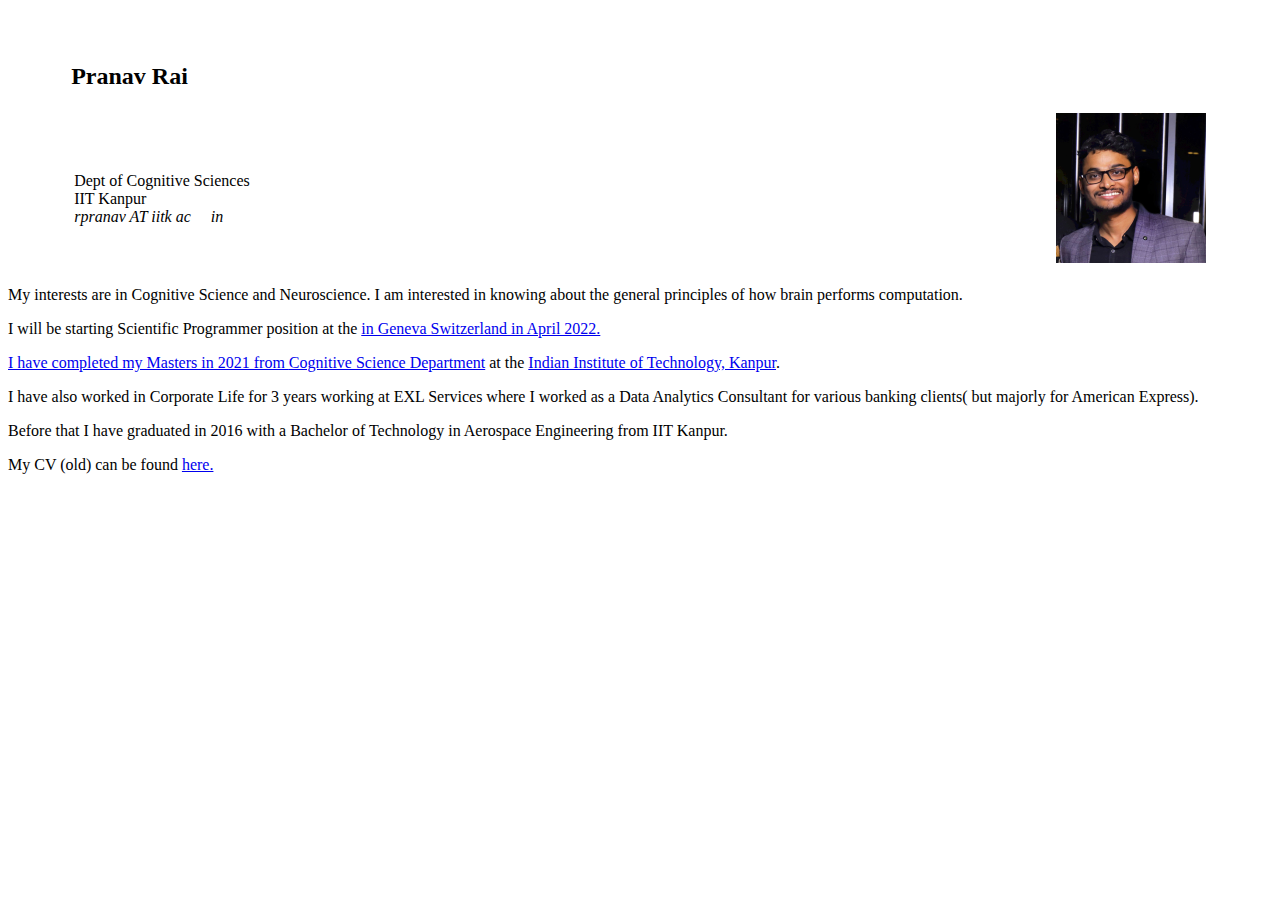
==== index.html @ bbc8642e "Update index.html" ====
<!DOCTYPE html>
<html>
<head>
<title>Pranav's Website</title>
<link rel="stylesheet" type="text/css" media="all" href="stylesheet.css" />
</head>

<div>

<h2 style="margin-left:5%; margin-top:5%;">Pranav Rai</h2>

<table style="width:90%; margin-left:5%; margin-right:5%; "><tr><td><p><br>
Dept of Cognitive Sciences <br>
IIT Kanpur<br>
<em>rpranav</em><em> AT </em><i>iitk ac</i><em> &nbsp;&nbsp;&nbsp; </em><i>in</i>  </p>
 </td><td style="text-align:right"> <img width=150 height=150 id="_x0000_i1025"
src="Picture%20of%20me.jpg"></td>
</tr>
<table>



<div>
<p> My interests are in Cognitive Science and Neuroscience. I am interested in knowing about the general principles of how brain performs computation. </p>

<p> I will be starting Scientific Programmer position at the <a href="https://www.epfl.ch/research/domains/bluebrain/" Blue Brain Project </a> in Geneva Switzerland in April 2022. </p>
<p> I have completed my Masters in 2021 from <a href="https://www.cgs.iitk.ac.in/">Cognitive Science Department</a> at the <a href="iitk.ac.in/">Indian Institute of Technology, Kanpur</a>. </p>

<p> I have also worked in Corporate Life for 3 years working at EXL Services where I worked as a Data Analytics Consultant for various banking clients( but majorly for American Express).</p>

<p> Before that I have graduated in 2016 with a Bachelor of Technology in Aerospace Engineering from IIT Kanpur.</p>

<p>My CV (old) can be found <a href='resume.pdf'>here.</a></p>

</div>

</body>

</html>
---- stylesheet.css ----
.sidebar{
    margin-top: 10%;    
/*    width: 80%;
*/    position: fixed;
    height: 5%;
    background-color: #f1f1f1;
    visibility: normal;
    margin-left: auto;
  	margin-right: auto;
}

.alphabets{
	background-color: #5B84B1FF;
	font-size: 30vh;
	text-align: center;

}

#sator{
	margin-top: 40;    
/*    width: 80%;
  position: fixed;*/
    height: 5%;
    visibility: normal;
    /*margin-left: 5%;*/
  	margin-right: 5%;
  	/*background-color: rgb(255,255,0);*/
  	/*align-self: center; */
}

#user_input{
	margin-top: 20vh;
	/*margin-left: 30vh;*/
	margin: auto;

/*	height: 20vh;
	width: 40vh*/
}

#submit_row{
	margin: auto;
	text-align: center;
}
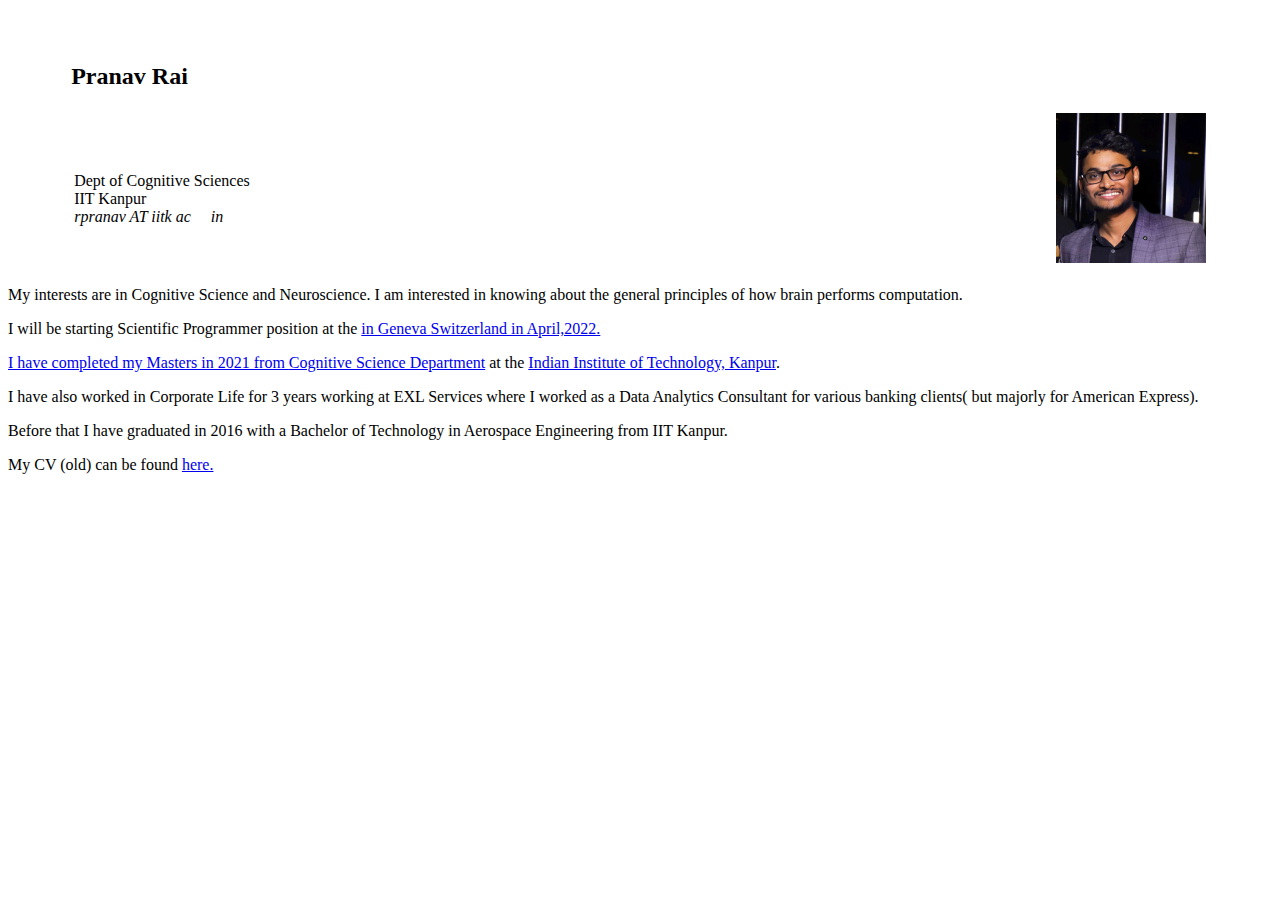
==== commit 4165da04: "Update index.html" ====
--- a/index.html
+++ b/index.html
@@ -24,7 +24,7 @@
 <div>
 <p> My interests are in Cognitive Science and Neuroscience. I am interested in knowing about the general principles of how brain performs computation. </p>
 
-<p> I will be starting Scientific Programmer position at the <a href="https://www.epfl.ch/research/domains/bluebrain/" Blue Brain Project </a> in Geneva Switzerland in April 2022. </p>
+<p> I will be starting Scientific Programmer position at the <a href="https://www.epfl.ch/research/domains/bluebrain/" Blue Brain Project </a> in Geneva Switzerland in April,2022. </p>
 <p> I have completed my Masters in 2021 from <a href="https://www.cgs.iitk.ac.in/">Cognitive Science Department</a> at the <a href="iitk.ac.in/">Indian Institute of Technology, Kanpur</a>. </p>
 
 <p> I have also worked in Corporate Life for 3 years working at EXL Services where I worked as a Data Analytics Consultant for various banking clients( but majorly for American Express).</p>
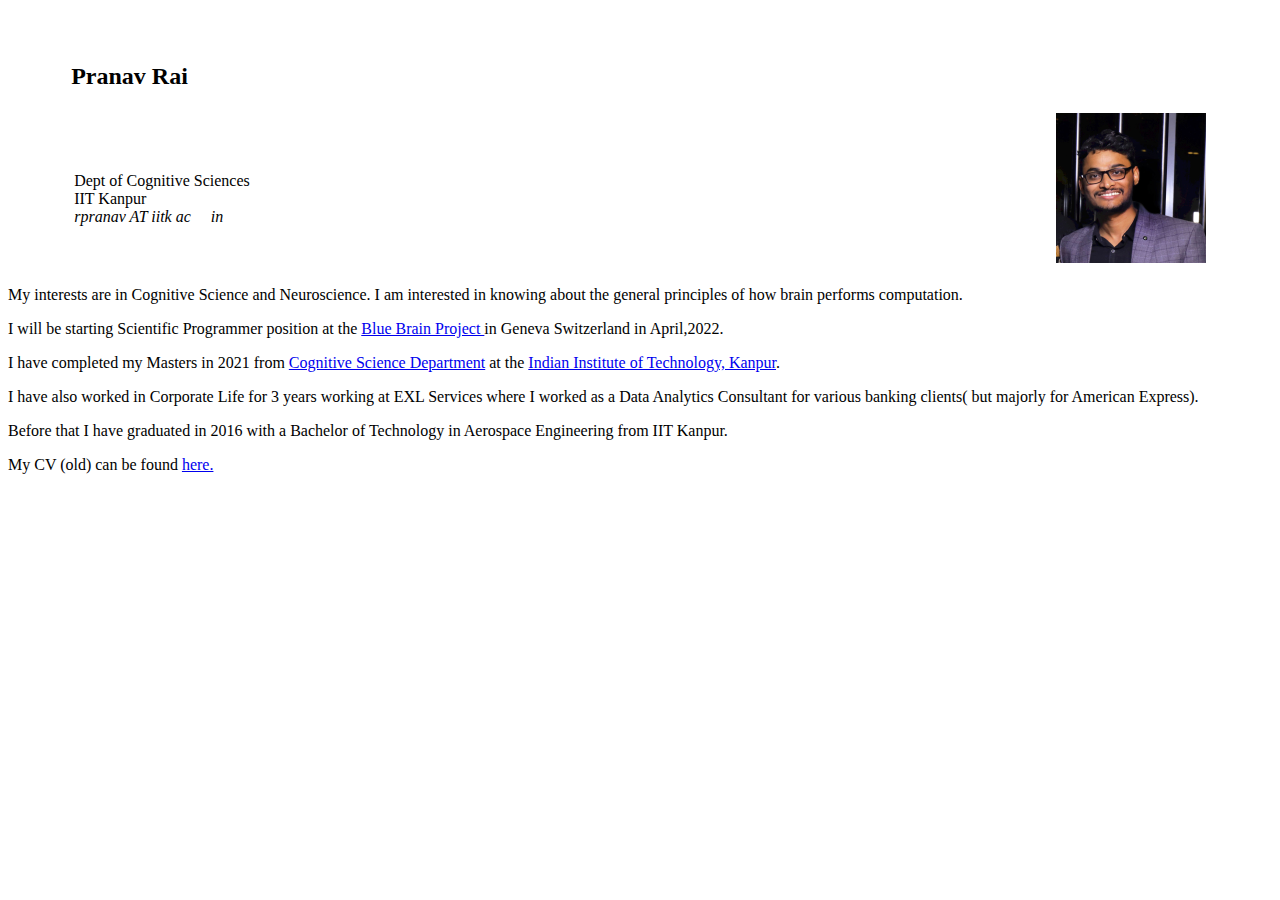
==== commit 25cc4bf3: "Update index.html" ====
--- a/index.html
+++ b/index.html
@@ -24,7 +24,7 @@
 <div>
 <p> My interests are in Cognitive Science and Neuroscience. I am interested in knowing about the general principles of how brain performs computation. </p>
 
-<p> I will be starting Scientific Programmer position at the <a href="https://www.epfl.ch/research/domains/bluebrain/" Blue Brain Project </a> in Geneva Switzerland in April,2022. </p>
+<p> I will be starting Scientific Programmer position at the <a href="https://www.epfl.ch/research/domains/bluebrain/"> Blue Brain Project </a> in Geneva Switzerland in April,2022. </p>
 <p> I have completed my Masters in 2021 from <a href="https://www.cgs.iitk.ac.in/">Cognitive Science Department</a> at the <a href="iitk.ac.in/">Indian Institute of Technology, Kanpur</a>. </p>
 
 <p> I have also worked in Corporate Life for 3 years working at EXL Services where I worked as a Data Analytics Consultant for various banking clients( but majorly for American Express).</p>
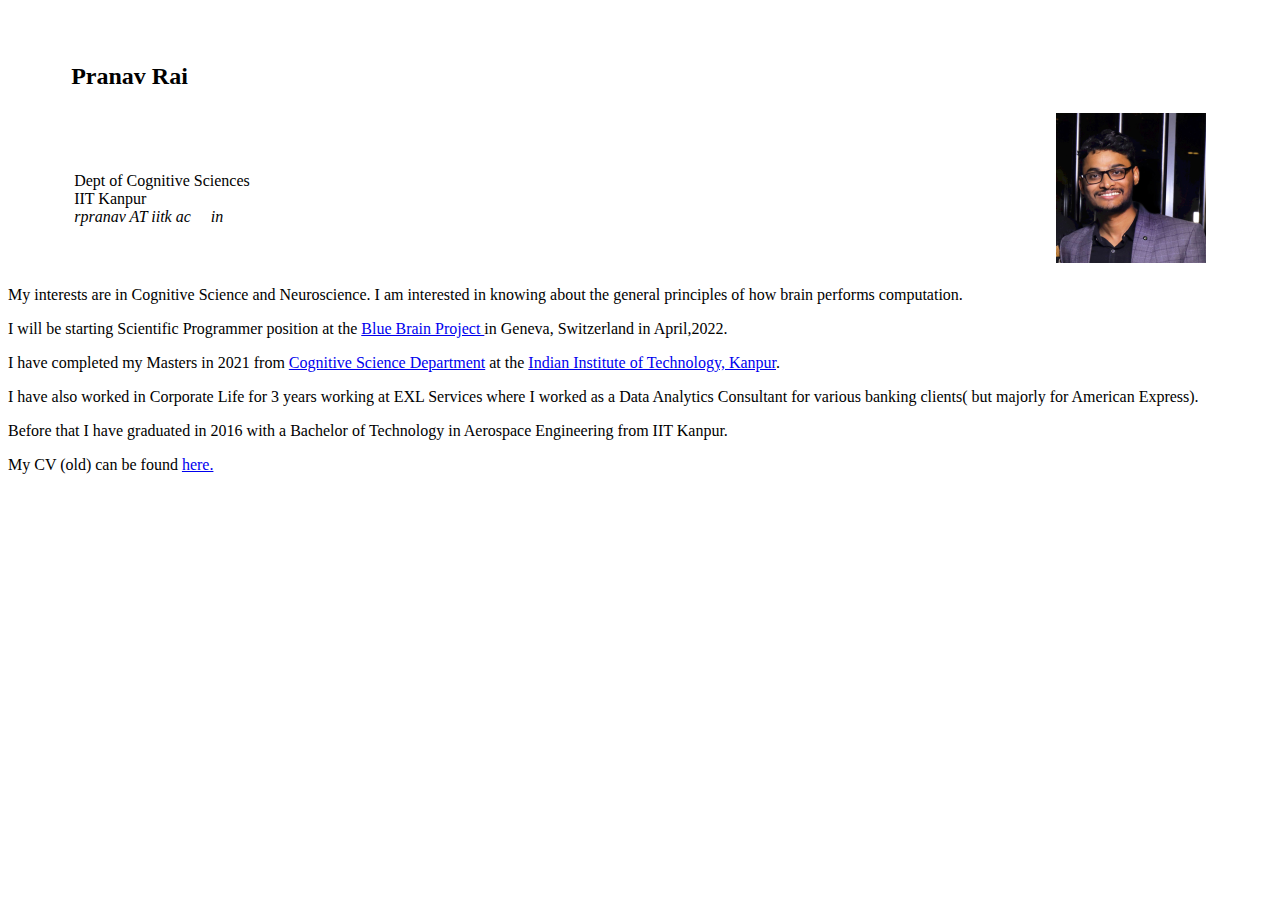
==== commit 1454ff7d: "Update index.html" ====
--- a/index.html
+++ b/index.html
@@ -24,7 +24,7 @@
 <div>
 <p> My interests are in Cognitive Science and Neuroscience. I am interested in knowing about the general principles of how brain performs computation. </p>
 
-<p> I will be starting Scientific Programmer position at the <a href="https://www.epfl.ch/research/domains/bluebrain/"> Blue Brain Project </a> in Geneva Switzerland in April,2022. </p>
+<p> I will be starting Scientific Programmer position at the <a href="https://www.epfl.ch/research/domains/bluebrain/"> Blue Brain Project </a> in Geneva, Switzerland in April,2022. </p>
 <p> I have completed my Masters in 2021 from <a href="https://www.cgs.iitk.ac.in/">Cognitive Science Department</a> at the <a href="iitk.ac.in/">Indian Institute of Technology, Kanpur</a>. </p>
 
 <p> I have also worked in Corporate Life for 3 years working at EXL Services where I worked as a Data Analytics Consultant for various banking clients( but majorly for American Express).</p>
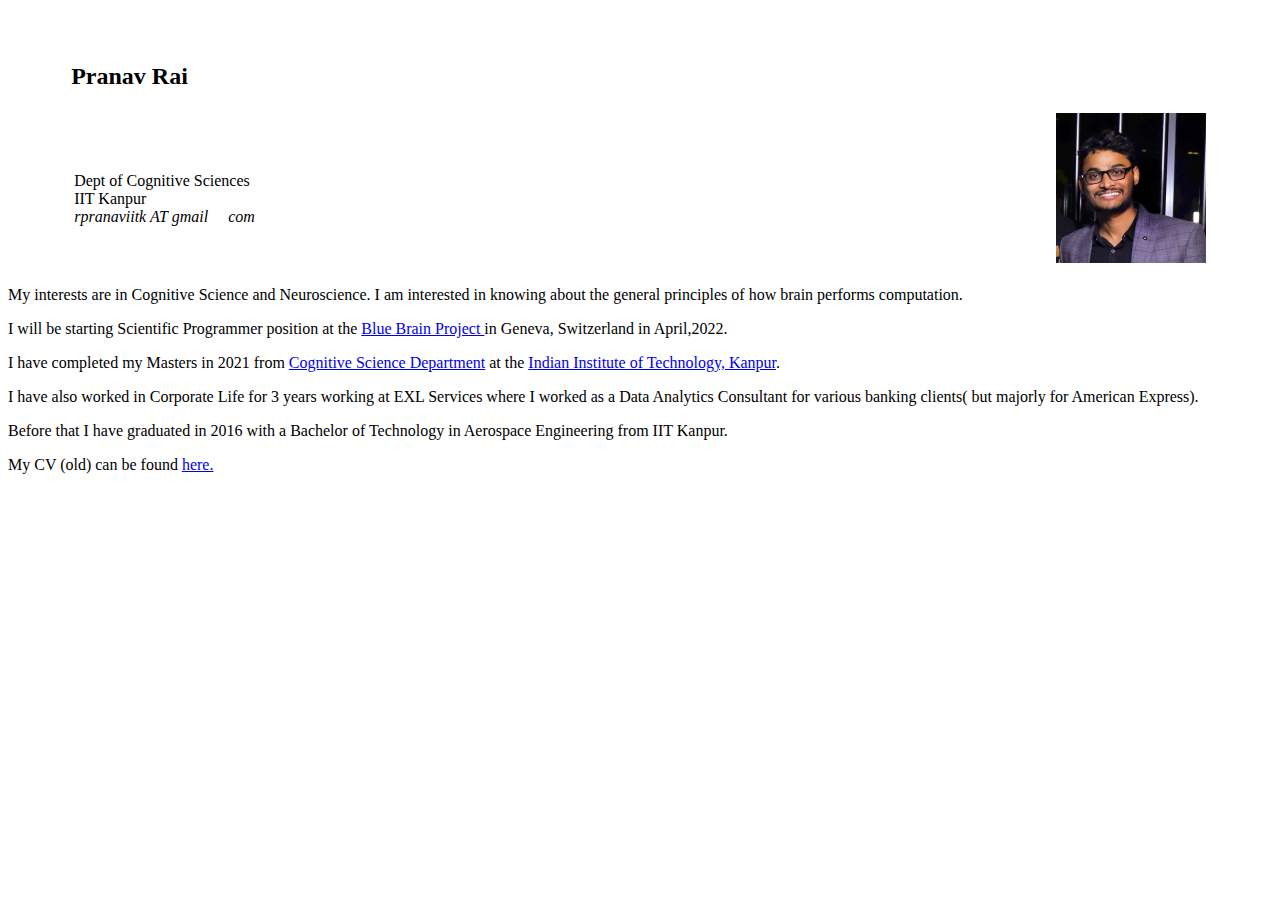
==== commit bff5e549: "Update index.html" ====
--- a/index.html
+++ b/index.html
@@ -13,7 +13,7 @@
 <table style="width:90%; margin-left:5%; margin-right:5%; "><tr><td><p><br>
 Dept of Cognitive Sciences <br>
 IIT Kanpur<br>
-<em>rpranav</em><em> AT </em><i>iitk ac</i><em> &nbsp;&nbsp;&nbsp; </em><i>in</i>  </p>
+<em>rpranaviitk</em><em> AT </em><i>gmail</i><em> &nbsp;&nbsp;&nbsp; </em><i>com</i>  </p>
  </td><td style="text-align:right"> <img width=150 height=150 id="_x0000_i1025"
 src="Picture%20of%20me.jpg"></td>
 </tr>
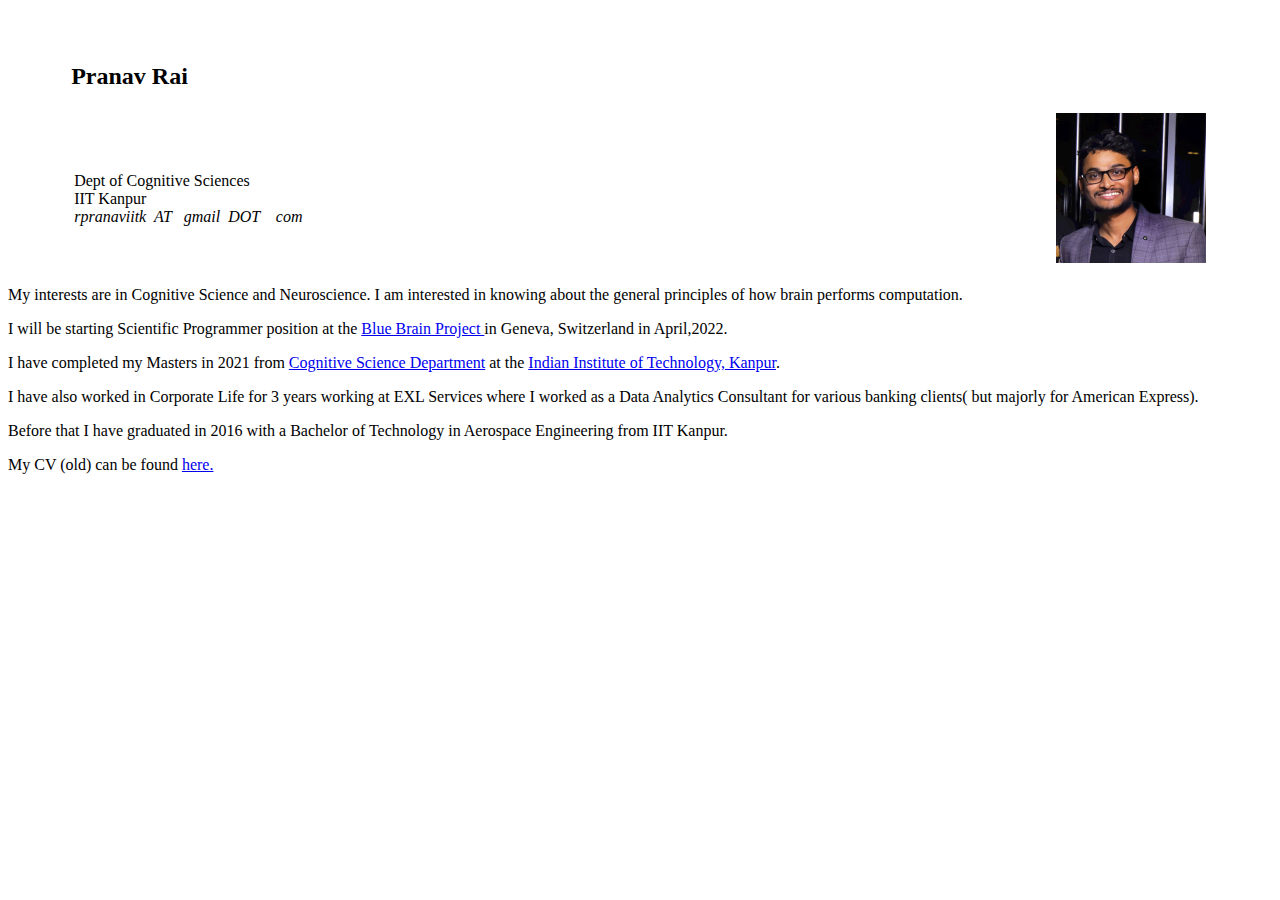
==== commit 6d6a7a5f: "Update index.html" ====
--- a/index.html
+++ b/index.html
@@ -13,7 +13,7 @@
 <table style="width:90%; margin-left:5%; margin-right:5%; "><tr><td><p><br>
 Dept of Cognitive Sciences <br>
 IIT Kanpur<br>
-<em>rpranaviitk</em><em> AT </em><i>gmail</i><em> &nbsp;&nbsp;&nbsp; </em><i>com</i>  </p>
+<em>rpranaviitk</em><em>&nbsp;  AT &nbsp; </em><i>gmail</i><em> &nbsp;DOT &nbsp;&nbsp; </em><i>com</i>  </p>
  </td><td style="text-align:right"> <img width=150 height=150 id="_x0000_i1025"
 src="Picture%20of%20me.jpg"></td>
 </tr>
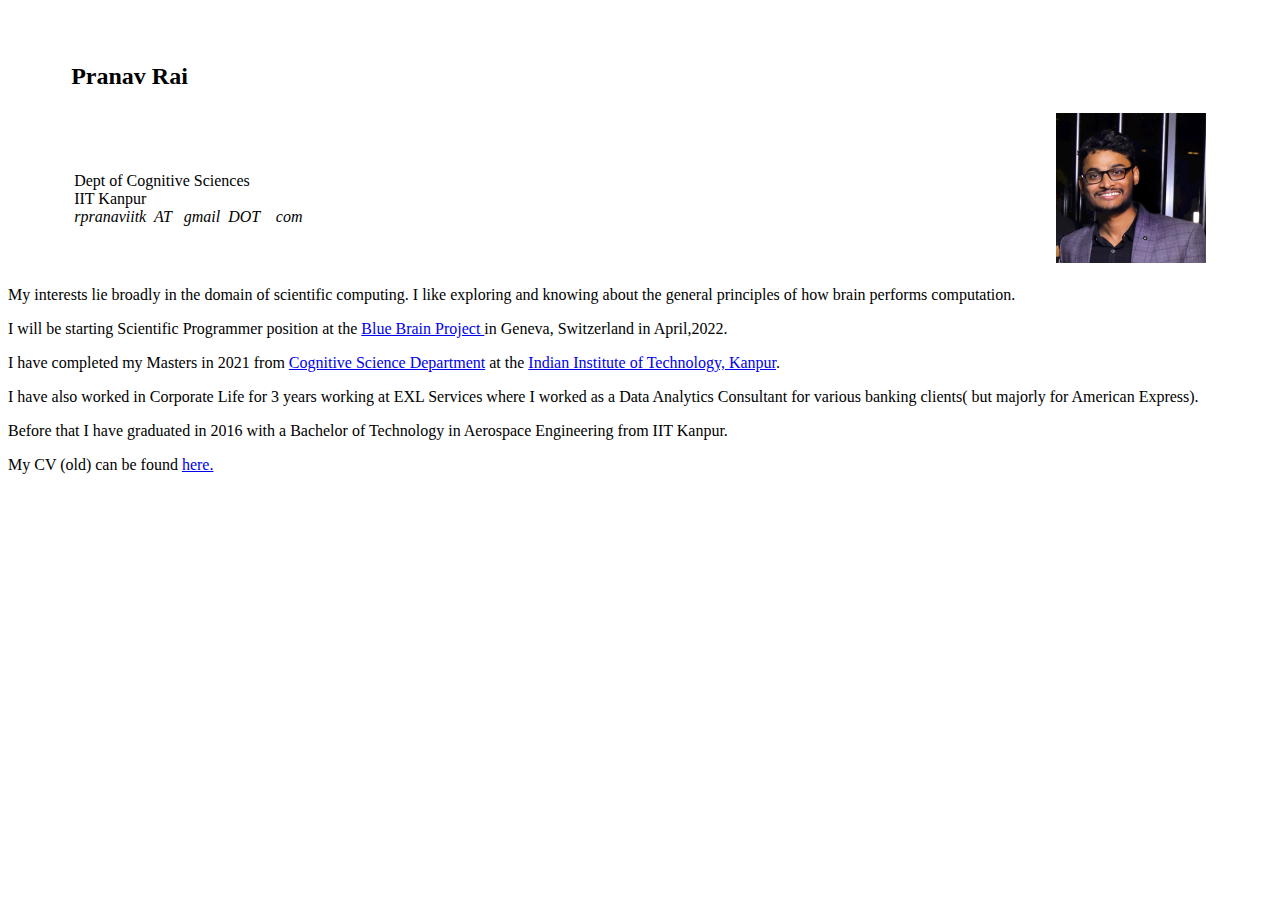
==== commit ae7c2a52: "Update index.html" ====
--- a/index.html
+++ b/index.html
@@ -22,7 +22,7 @@
 
 
 <div>
-<p> My interests are in Cognitive Science and Neuroscience. I am interested in knowing about the general principles of how brain performs computation. </p>
+<p> My interests lie broadly in the domain of scientific computing. I like exploring and knowing about the general principles of how brain performs computation. </p>
 
 <p> I will be starting Scientific Programmer position at the <a href="https://www.epfl.ch/research/domains/bluebrain/"> Blue Brain Project </a> in Geneva, Switzerland in April,2022. </p>
 <p> I have completed my Masters in 2021 from <a href="https://www.cgs.iitk.ac.in/">Cognitive Science Department</a> at the <a href="iitk.ac.in/">Indian Institute of Technology, Kanpur</a>. </p>
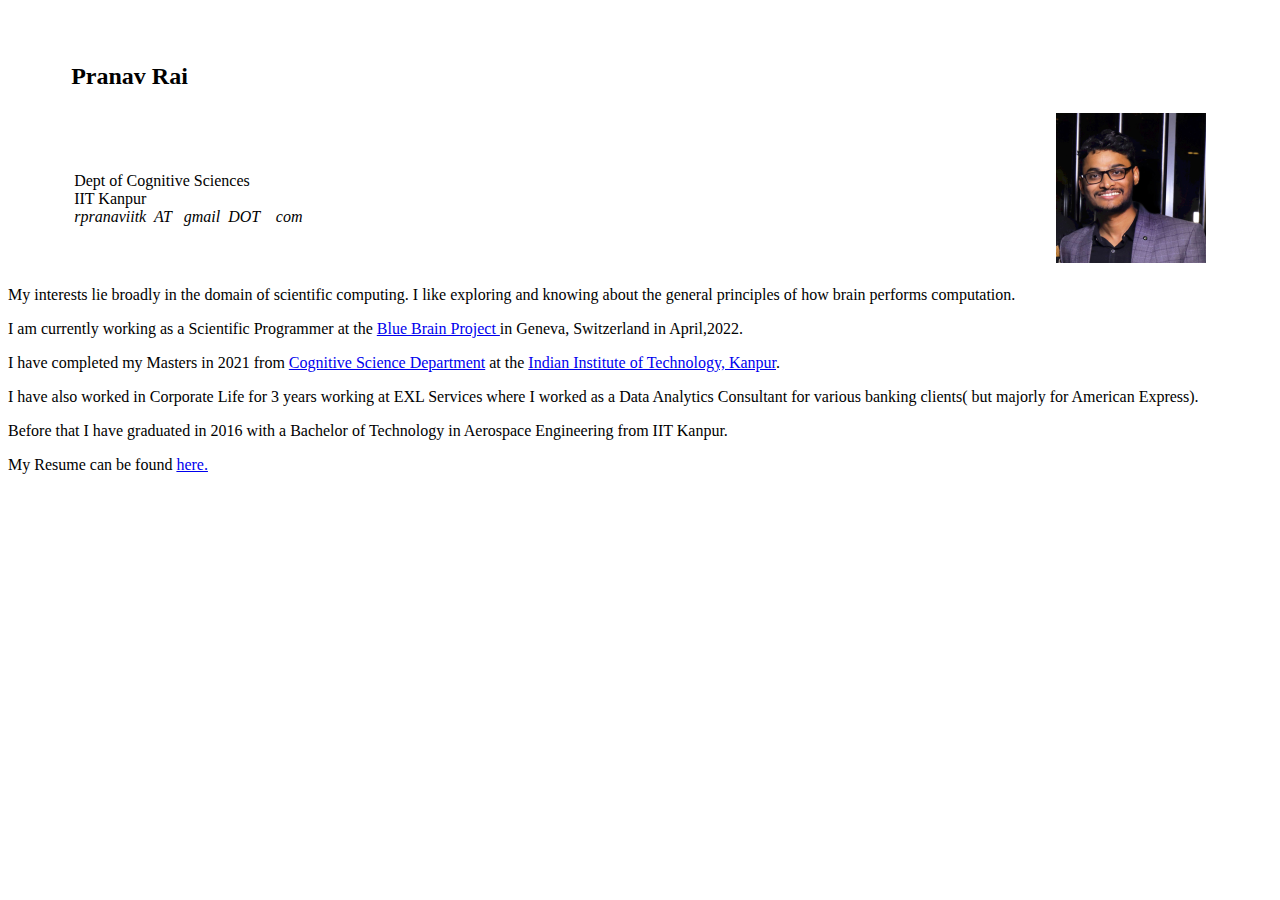
==== commit 464f466c: "Update index.html" ====
--- a/index.html
+++ b/index.html
@@ -24,14 +24,14 @@
 <div>
 <p> My interests lie broadly in the domain of scientific computing. I like exploring and knowing about the general principles of how brain performs computation. </p>
 
-<p> I will be starting Scientific Programmer position at the <a href="https://www.epfl.ch/research/domains/bluebrain/"> Blue Brain Project </a> in Geneva, Switzerland in April,2022. </p>
+<p> I am currently working as a Scientific Programmer at the <a href="https://www.epfl.ch/research/domains/bluebrain/"> Blue Brain Project </a> in Geneva, Switzerland in April,2022. </p>
 <p> I have completed my Masters in 2021 from <a href="https://www.cgs.iitk.ac.in/">Cognitive Science Department</a> at the <a href="iitk.ac.in/">Indian Institute of Technology, Kanpur</a>. </p>
 
 <p> I have also worked in Corporate Life for 3 years working at EXL Services where I worked as a Data Analytics Consultant for various banking clients( but majorly for American Express).</p>
 
 <p> Before that I have graduated in 2016 with a Bachelor of Technology in Aerospace Engineering from IIT Kanpur.</p>
 
-<p>My CV (old) can be found <a href='resume.pdf'>here.</a></p>
+<p>My Resume can be found <a href='resume.pdf'>here.</a></p>
 
 </div>
 
